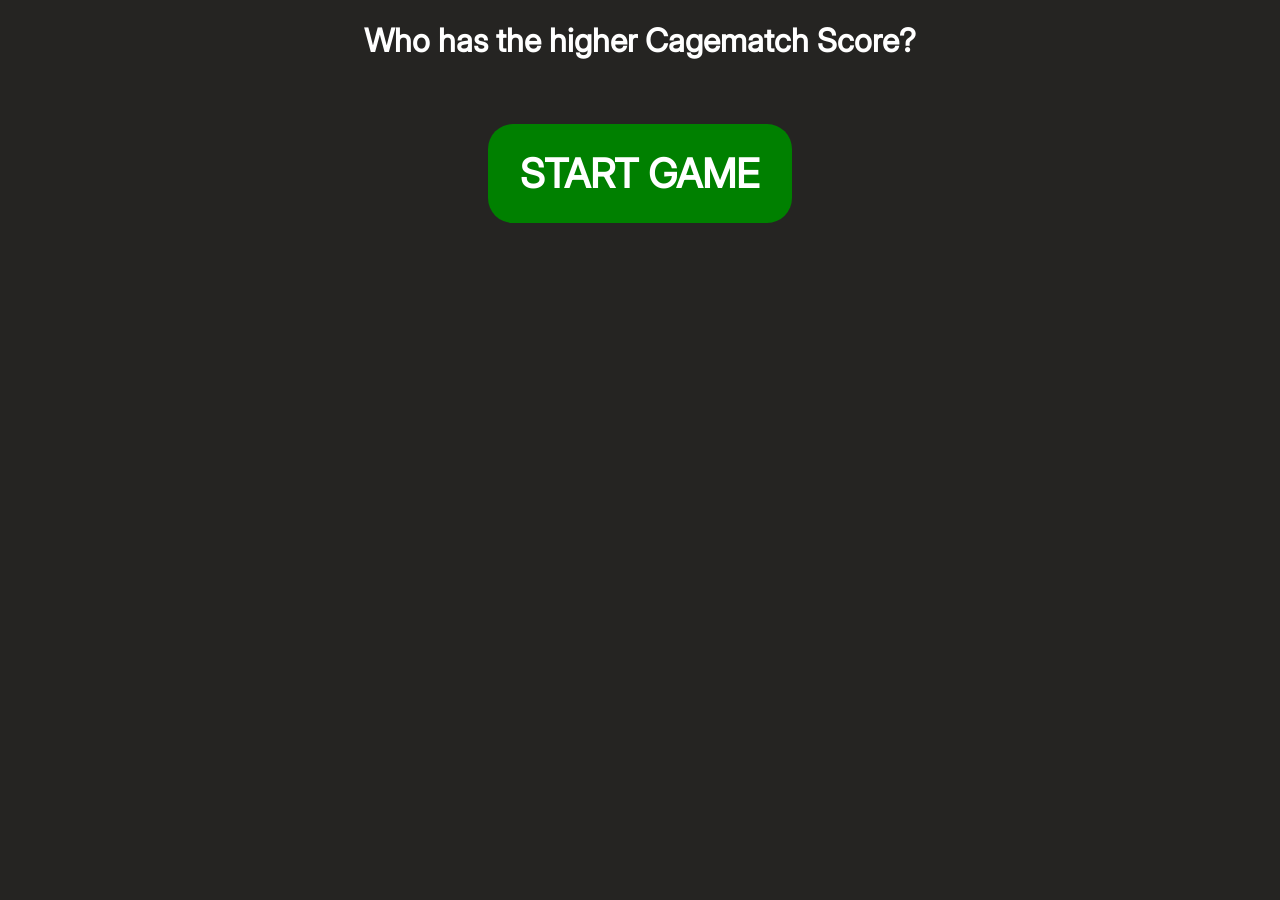
==== index.html @ 81a83ccf "moved contents outside of folder" ====
<!DOCTYPE html>
<html lang="en">

<head>
    <meta charset="UTF-8">
    <meta name="viewport" content="width=device-width, initial-scale=1.0">
    <meta name="description" content="A daily wrestling guessing game">
    <meta name="keywords" content="wordle, daily, wrestling, game, cagematch, rating">
    <title>Wrestle Matchle</title>
    <script type="module" src="app.js"></script>
    <link rel="stylesheet" href="./styles.css">
</head>

<body>
    <h1 class="headingText">Who has the higher Cagematch Score?</h1>
    <div id="gameContainer" class="hidden">
        <p id="answer">&nbsp;</p>
        <p id="scoreText"></p>
        <div id="scoreContainer">
            <div class="scoreCircle"></div>
            <div class="scoreCircle"></div>
            <div class="scoreCircle"></div>
            <div class="scoreCircle"></div>
            <div class="scoreCircle"></div>
            <div class="scoreCircle"></div>
            <div class="scoreCircle"></div>
            <div class="scoreCircle"></div>
            <div class="scoreCircle"></div>
            <div class="scoreCircle"></div>
        </div>
        <div id="pickerBox">
            <div class="choiceBox" id="WrestlerOne">
                <p id="WrestlerOneName" class="nameText"></p>
                <div class="ratingText" id="WrestlerOneRating"></div>
            </div>
            <div class="choiceBox" id="WrestlerTwo">
                <p id="WrestlerTwoName" class="nameText"> </p>
                <div class="ratingText" id="WrestlerTwoRating"></div>
            </div>
        </div>
        <div id="nextbtn">
            Next
        </div>
    </div>
    <div id="startbtn">
        Start Game
    </div>
    <p class="endText hidden">Come back tomorrow to play again</p>
    </div>
</body>

</html>
---- styles.css ----
@font-face {
  font-family: "Inter";
  src: url("./Resources/Inter-VariableFont_opsz\,wght.ttf");
  font-weight: normal;
  font-style: normal;
  font-display: swap;
}

:root {
  font-family: Inter, Arial, Helvetica, sans-serif;
}

body {
  background-color: #252422;
}

h1 {
  text-align: center;
  color: white;
}

#pickerBox {
  color: white;
  display: flex;
  width: clamp(10vw, 900px, 90vw);
  height: clamp(10vh, 300px, 90vh);
  padding: 2%;
  margin-left: auto;
  margin-right: auto;
  border-radius: 25px;
  margin-top: 2vh;
  gap: 10%;
  border: 2px solid white;
  position: relative;
}

.choiceBox {
  font-size: 20pt;
  border-radius: 25px;
  padding: 15%;
  display: flex;
  justify-content: center;
  align-items: center;
  text-align: center;
  width: 50%;
  position: relative;
}

.choiceBox:hover {
  transform: translateY(2%);
  cursor: pointer;
  opacity: 80%;
  box-shadow: 10px 10px 2px rgb(0, 0, 0);
}

#WrestlerOne {
  background-color: #c73939;
}

#WrestlerTwo {
  background-color: #393ec7;
}

.ratingText {
  position: absolute;
  top: 5%;
  right: 5%;
  background-color: #252422b9;
  border-radius: 10px;
  padding: 2%;
  display: none;
}

.correctText {
  display: block;
  color: green;
}

.incorrectText {
  display: block;
  color: red;
}

#scoreContainer .correctCircle {
  background-color: green;
}

#scoreContainer .incorrectCircle {
  background-color: red;
}

.tieText {
  display: block;
  color: rgb(162, 179, 115);
}
.ratingText.visible {
  display: block;
}

#answer {
  font-size: 24pt;
  text-transform: uppercase;
  text-align: center;
  font-weight: bold;
  margin-bottom: 2%;
}

#nextbtn,
#startbtn {
  font-size: 30pt;
  text-transform: uppercase;
  text-align: center;
  font-weight: bold;
  margin-bottom: 0;
  color: white;
  background: green;
  width: 20%;
  margin-left: auto;
  margin-right: auto;
  margin-top: 5%;
  border-radius: 25px;
  padding: 2%;
}

#nextbtn:hover,
#startbtn:hover {
  transform: translateY(2%);
  cursor: pointer;
  opacity: 80%;
  box-shadow: 10px 10px 2px rgb(0, 0, 0);
}

.hidden {
  display: none;
}

#answertext.hidden {
  display: none;
}

.endText {
  text-align: center;
  color: white;
  font-size: 20pt;
}

#scoreText {
  text-align: center;
  font-size: 20pt;
  color: white;
  font-weight: bold;
}

#gameContainer.visible {
  display: block;
}

#startbtn.hidden {
  display: none;
}

#pickerBox.hidden {
  display: none;
}

#nextbtn.hidden {
  display: none;
}

#scoreText.hidden {
  display: none;
}
.scoreCircle {
  background-color: white;
  width: 15px;
  height: 15px;
  border-radius: 100%;
  border: 2px solid white;
}

#scoreContainer {
  display: flex;
  justify-content: center;
  gap: 1%;
}
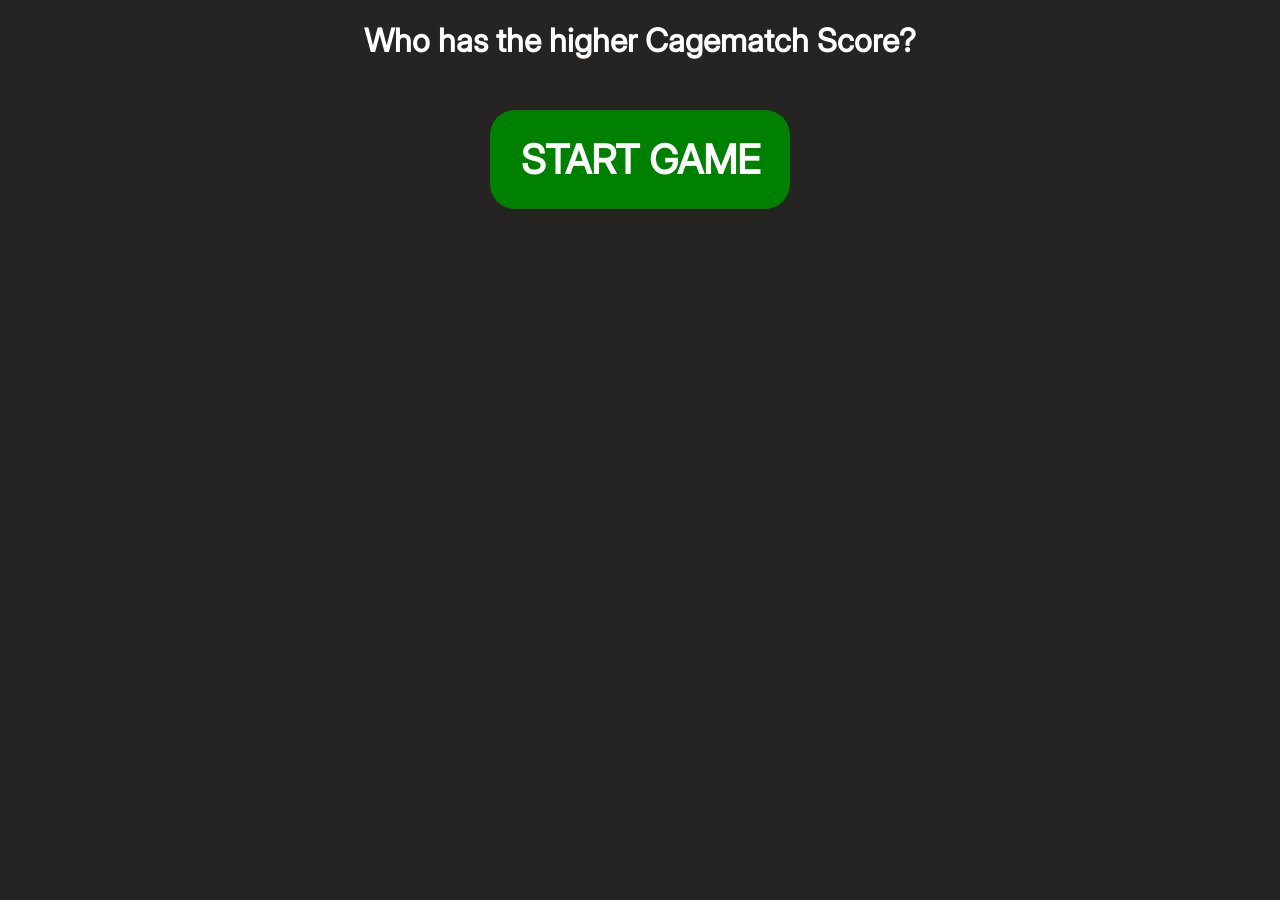
==== commit daf9c058: "made buttons mobile responsive" ====
--- a/index.html
+++ b/index.html
@@ -9,6 +9,8 @@
     <title>Wrestle Matchle</title>
     <script type="module" src="app.js"></script>
     <link rel="stylesheet" href="./styles.css">
+    <link rel="icon" type="image/png" href="./Resources/noun-wrestling-8202617.png">
+
 </head>
 
 <body>
--- a/styles.css
+++ b/styles.css
@@ -22,16 +22,27 @@
 #pickerBox {
   color: white;
   display: flex;
-  width: clamp(10vw, 900px, 90vw);
-  height: clamp(10vh, 300px, 90vh);
+  width: clamp(400px, 75vw, 900px);
+  height: auto;
   padding: 2%;
   margin-left: auto;
   margin-right: auto;
   border-radius: 25px;
   margin-top: 2vh;
-  gap: 10%;
+  gap: 3vw;
   border: 2px solid white;
   position: relative;
+  justify-content: center;
+}
+
+@media screen and (max-width: 768px) {
+  #pickerBox {
+    flex-wrap: wrap;
+  }
+
+  .choiceBox {
+    width: 90% !important;
+  }
 }
 
 .choiceBox {
@@ -114,12 +125,12 @@
   margin-bottom: 0;
   color: white;
   background: green;
-  width: 20%;
+  width: 250px;
   margin-left: auto;
   margin-right: auto;
-  margin-top: 5%;
+  margin-top: 50px;
   border-radius: 25px;
-  padding: 2%;
+  padding: 25px;
 }
 
 #nextbtn:hover,
